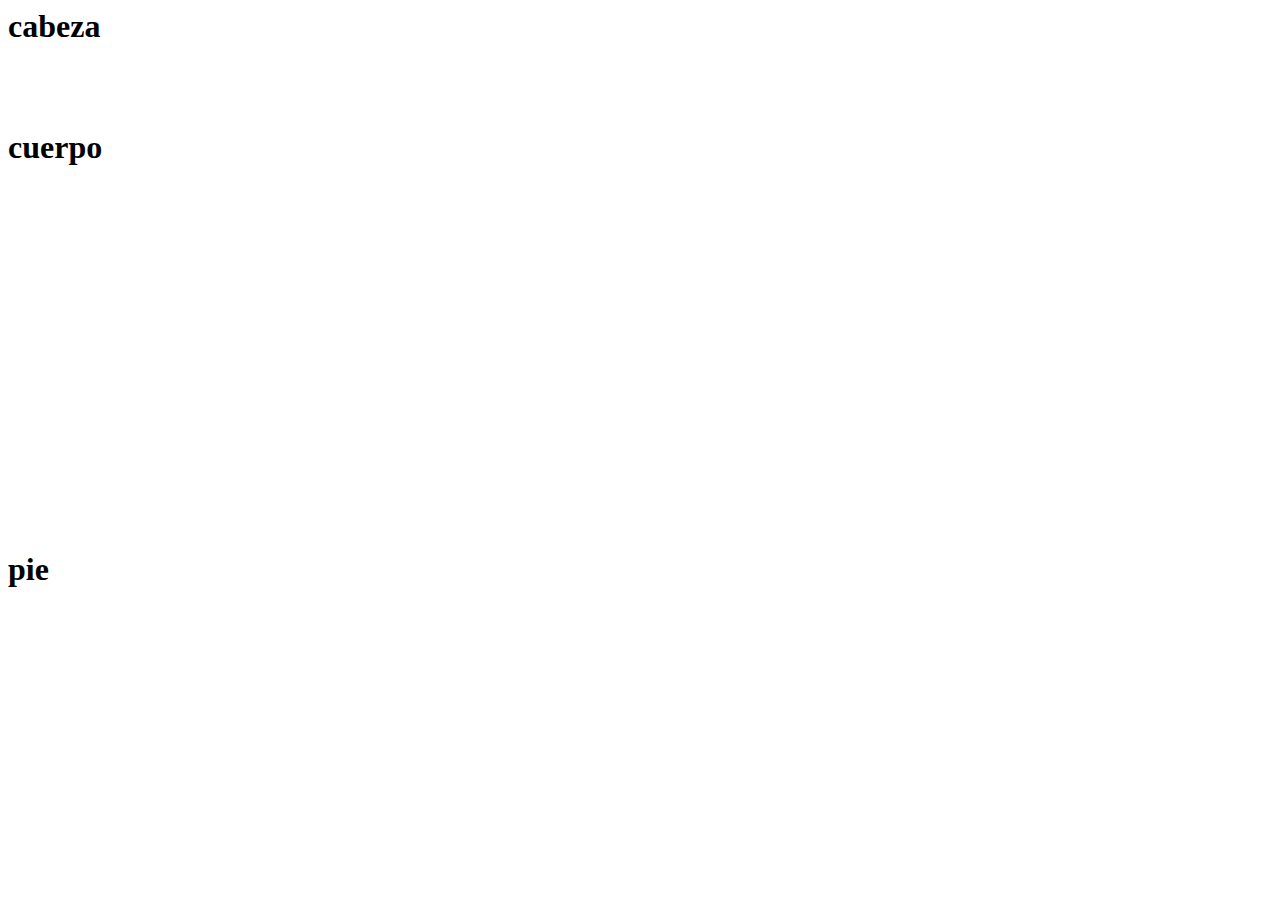
==== maketado.html @ b438e1f9 "maketado en html y en css" ====
<html lang="en">
<head>
    <meta charset="UTF-8">
    <meta http-equiv="X-UA-Compatible" content="IE=edge">
    <meta name="viewport" content="width=device-width, initial-scale=1.0">
    <title>Document</title>
<link rel="stylesheet" href="maketado.css">
</head>

<body>
   
     <div class="cabeza">
    <h1>cabeza</h1>
    </div>


    <div class="cuerpo">
    <h1>cuerpo</h1>
</div>

<div class="pie">
    <h1>pie</h1>
</div>

</body>
</html>
---- maketado.css ----
.cabeza{

    height: 100px;
}

.cuerpo{
    height: 400px;
}

.pie{
    height: 50px;
}
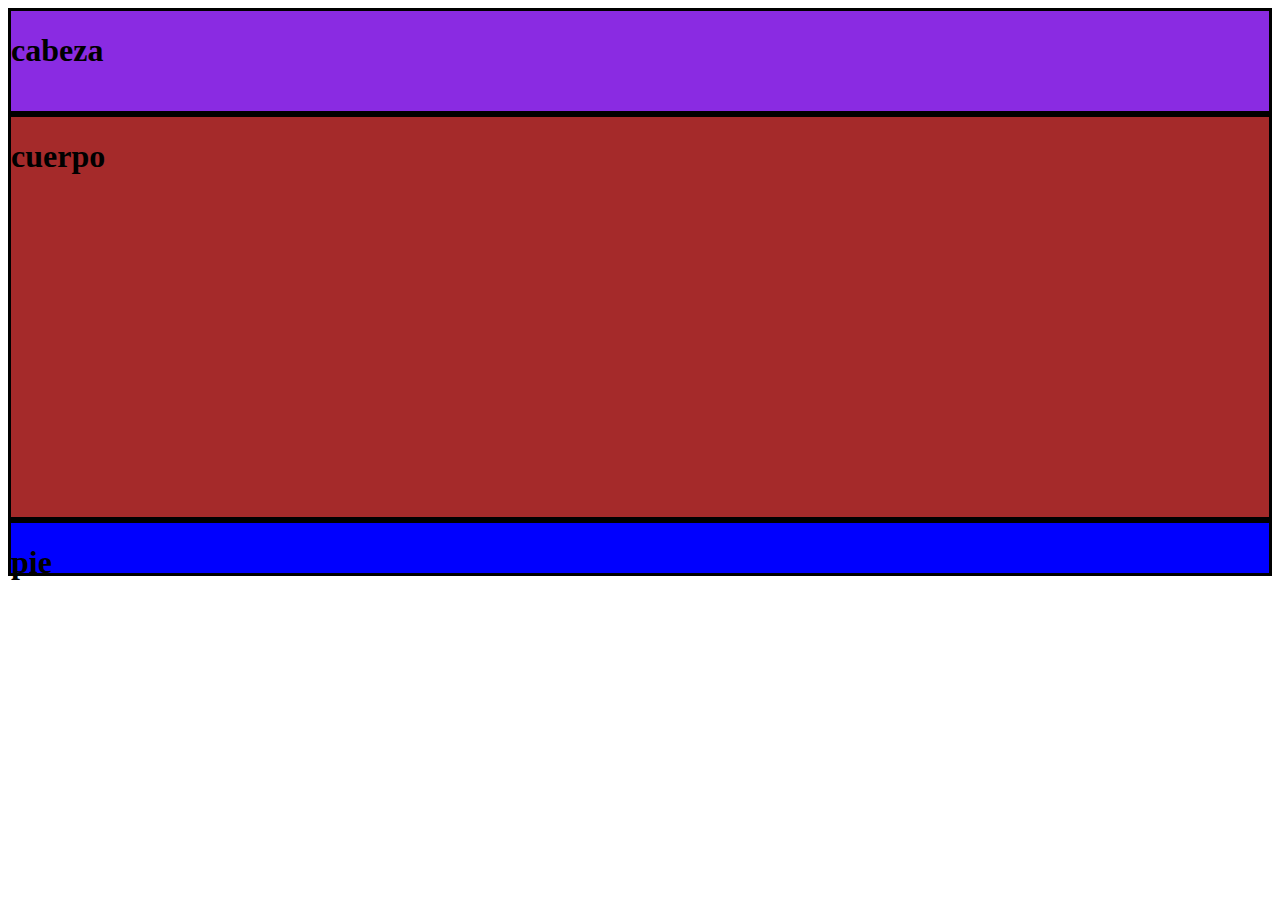
==== commit 34209a0b: "maketado inicial ejemplo" ====
--- a/maketado.html
+++ b/maketado.html
@@ -9,16 +9,16 @@
 
 <body>
    
-     <div class="cabeza">
+     <div class="cabeza borde">
     <h1>cabeza</h1>
     </div>
 
 
-    <div class="cuerpo">
+    <div class="cuerpo borde">
     <h1>cuerpo</h1>
 </div>
 
-<div class="pie">
+<div class="pie borde">
     <h1>pie</h1>
 </div>
 
--- a/maketado.css
+++ b/maketado.css
@@ -1,13 +1,19 @@
 .cabeza{
 
     height: 100px;
+background-color: blueviolet;
 }
 
 .cuerpo{
     height: 400px;
+background-color: brown;
 }
 
 .pie{
     height: 50px;
+background-color: blue;
 }
 
+.borde{
+    border: 3px solid black;
+}